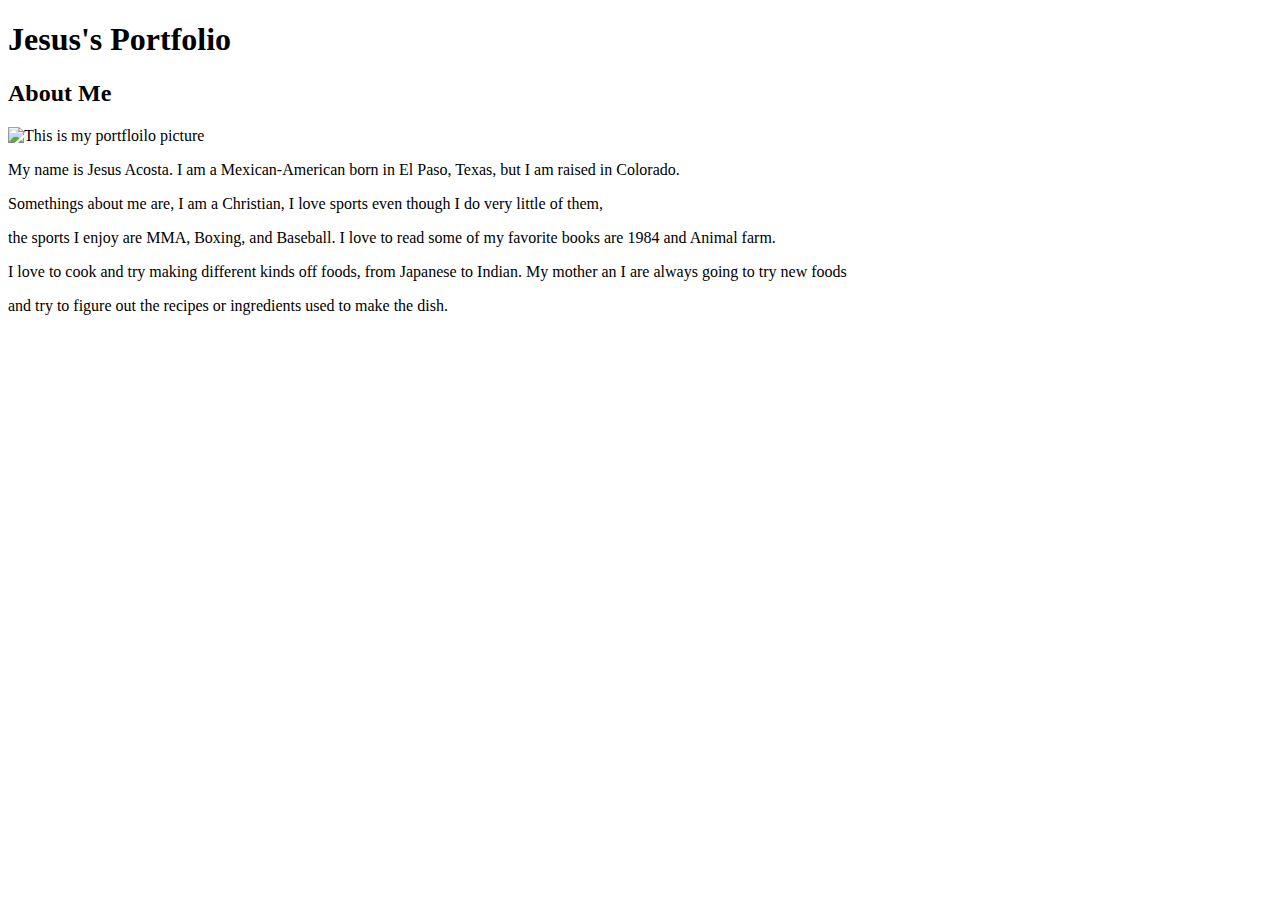
==== Index.html @ 39efe9bc "New changes" ====
<!DOCTYPE html>
<html lang="en">
<head>
    <meta charset="UTF-8">
    <meta name="viewport" content="width=device-width, initial-scale=1.0">
    <meta http-equiv="X-UA-Compatible" content="ie=edge">
    <title>Jesus Acosta</title>
</head>
<body>
    <header>
        <h1>Jesus's Portfolio</h1>
    </header>
    <div>
        <section>
        <h2>About Me</h2>
        <img src="/assets/images/Portfolio pic.jpg" alt="This is my portfloilo picture">
        <p>My name is Jesus Acosta. I am a Mexican-American born in El Paso, Texas, but I am raised in Colorado.</p>
        <p>Somethings about me are, I am a Christian, I love sports even though I do very little of them,</p>
        <p>the sports I enjoy are MMA, Boxing, and Baseball. I love to read some of my favorite books are 1984 and Animal farm.</p>
        <p>I love to cook and try making different kinds off foods, from Japanese to Indian. My mother an I are always going to try new foods</p>
        <p>and try to figure out the recipes or ingredients used to make the dish.</p>
        </section>
    </div>
</body>
</html>
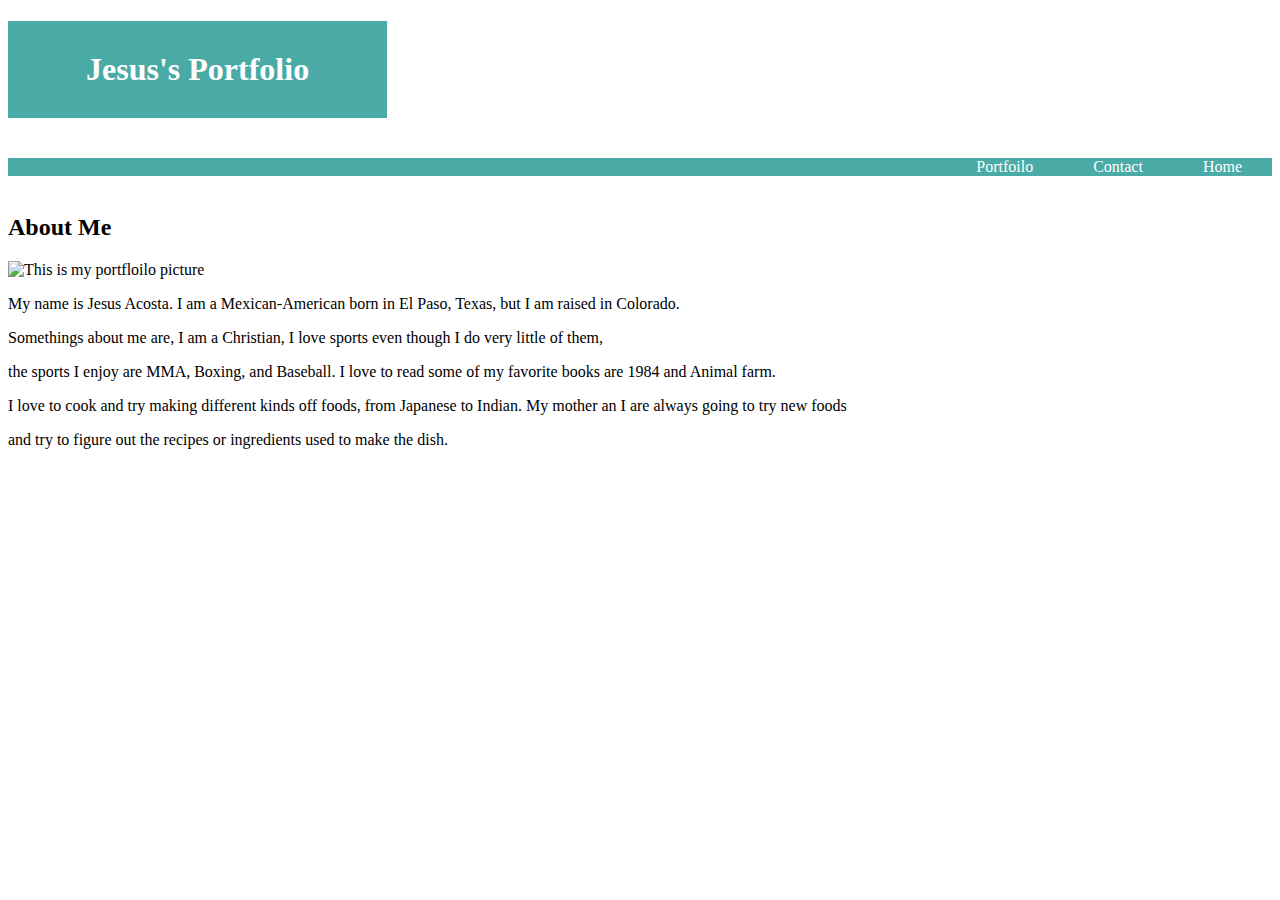
==== commit a00b6cbb: "new changes" ====
--- a/Index.html
+++ b/Index.html
@@ -2,23 +2,29 @@
 <html lang="en">
 <head>
     <meta charset="UTF-8">
-    <meta name="viewport" content="width=device-width, initial-scale=1.0">
-    <meta http-equiv="X-UA-Compatible" content="ie=edge">
     <title>Jesus Acosta</title>
+    <link rel="stylesheet" type="text/css" href="assets/CSS/style.css">
 </head>
 <body>
-    <header>
-        <h1>Jesus's Portfolio</h1>
-    </header>
+        <header>
+            <h1>Jesus's Portfolio</h1>
+        </header>
+        <br>
+        <ul>
+            <li><a href="Index.html">Home</a></li>
+            <li><a href="Contact.html">Contact</a></li>
+            <li><a href="Portfolio.html">Portfoilo</a></li>
+        </ul>
+        <br>
     <div>
-        <section>
-        <h2>About Me</h2>
-        <img src="/assets/images/Portfolio pic.jpg" alt="This is my portfloilo picture">
-        <p>My name is Jesus Acosta. I am a Mexican-American born in El Paso, Texas, but I am raised in Colorado.</p>
-        <p>Somethings about me are, I am a Christian, I love sports even though I do very little of them,</p>
-        <p>the sports I enjoy are MMA, Boxing, and Baseball. I love to read some of my favorite books are 1984 and Animal farm.</p>
-        <p>I love to cook and try making different kinds off foods, from Japanese to Indian. My mother an I are always going to try new foods</p>
-        <p>and try to figure out the recipes or ingredients used to make the dish.</p>
+         <section>
+            <h2>About Me</h2>
+            <img src="./assets/images/Portfolio pic.jpg" alt="This is my portfloilo picture">
+            <p>My name is Jesus Acosta. I am a Mexican-American born in El Paso, Texas, but I am raised in Colorado.</p>
+            <p>Somethings about me are, I am a Christian, I love sports even though I do very little of them,</p>
+            <p>the sports I enjoy are MMA, Boxing, and Baseball. I love to read some of my favorite books are 1984 and Animal farm.</p>
+            <p>I love to cook and try making different kinds off foods, from Japanese to Indian. My mother an I are always going to try new foods</p>
+            <p>and try to figure out the recipes or ingredients used to make the dish.</p>
         </section>
     </div>
 </body>
--- a/assets/CSS/style.css
+++ b/assets/CSS/style.css
@@ -0,0 +1,32 @@
+h1 {
+    padding-bottom: 30px;
+    padding-top: 30px;
+    color: #ffffff;
+    background-color: #4aaaa5;
+    font-family: 'Georgia', Times, Times New Roman, serif;
+    width: 30%;
+    text-align: center;
+}
+
+ul {
+    list-style-type: none;
+    margin: 0;
+    padding: 0;
+    overflow: hidden;
+    background-color: #4aaaa5;
+}
+
+li{
+    float: right;
+}
+li a {
+    display: inline;
+    color: #ffffff;
+    text-align: center;
+    padding: 30px 30px;
+    text-decoration: none;
+}
+
+li a:hover {
+    background-clip: #111;
+}
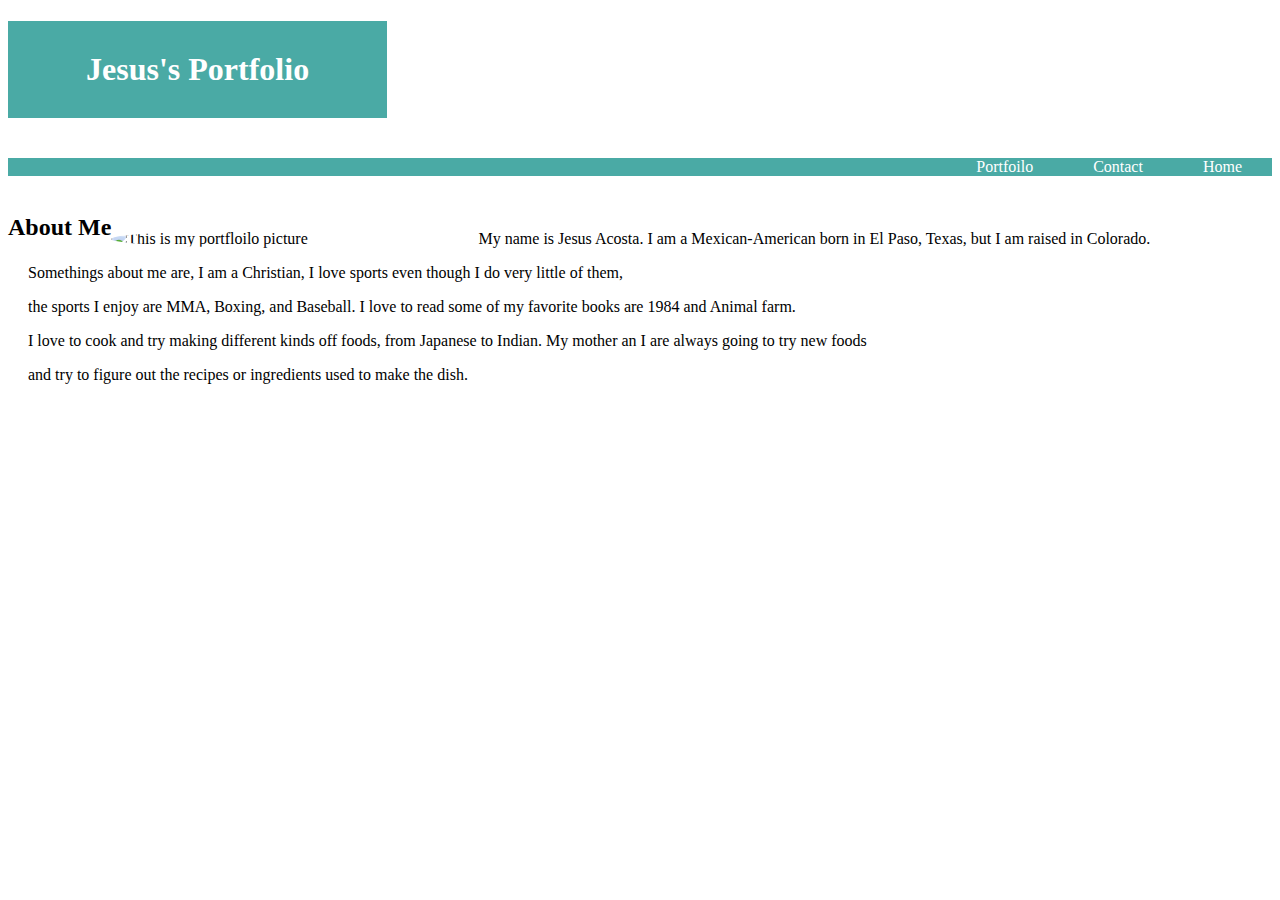
==== commit aef1ca99: "New Updates" ====
--- a/Index.html
+++ b/Index.html
@@ -16,9 +16,9 @@
             <li><a href="Portfolio.html">Portfoilo</a></li>
         </ul>
         <br>
+        <h2>About Me</h2>
     <div>
          <section>
-            <h2>About Me</h2>
             <img src="./assets/images/Portfolio pic.jpg" alt="This is my portfloilo picture">
             <p>My name is Jesus Acosta. I am a Mexican-American born in El Paso, Texas, but I am raised in Colorado.</p>
             <p>Somethings about me are, I am a Christian, I love sports even though I do very little of them,</p>
--- a/assets/CSS/style.css
+++ b/assets/CSS/style.css
@@ -30,3 +30,24 @@
 li a:hover {
     background-clip: #111;
 }
+
+div {
+    background-clip: #ffffff;
+    padding: 10px;
+    margin: 10px;
+    border: 10px;
+    background: url(work.png);
+    background-size: cover;
+    background-repeat: no-repeat;
+}
+
+img {
+    float: left;
+    border-radius: 50%;
+    width: 30%;
+    height: auto;
+}
+
+h2 {
+    float: left;
+}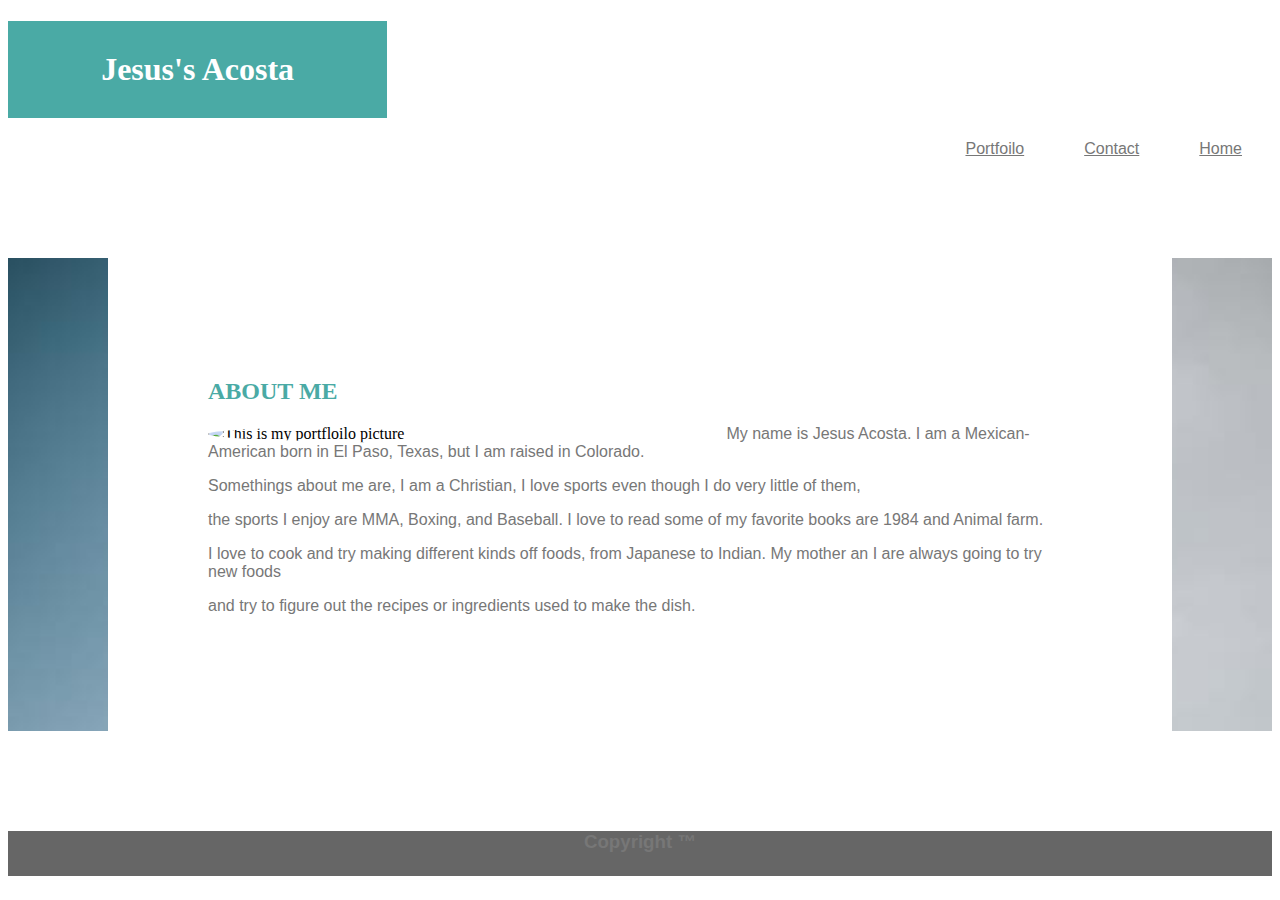
==== commit fad1779b: "Final" ====
--- a/Index.html
+++ b/Index.html
@@ -6,26 +6,32 @@
     <link rel="stylesheet" type="text/css" href="assets/CSS/style.css">
 </head>
 <body>
-        <header>
-            <h1>Jesus's Portfolio</h1>
-        </header>
-        <br>
+            <h1>Jesus's Acosta</h1>
         <ul>
             <li><a href="Index.html">Home</a></li>
             <li><a href="Contact.html">Contact</a></li>
             <li><a href="Portfolio.html">Portfoilo</a></li>
         </ul>
-        <br>
-        <h2>About Me</h2>
+
     <div>
-         <section>
-            <img src="./assets/images/Portfolio pic.jpg" alt="This is my portfloilo picture">
+        <article>
+        <section>
+            <h2>About Me</h2>
+        </section>
+                <img src="./assets/images/Portfolio pic.jpg" alt="This is my portfloilo picture">
             <p>My name is Jesus Acosta. I am a Mexican-American born in El Paso, Texas, but I am raised in Colorado.</p>
             <p>Somethings about me are, I am a Christian, I love sports even though I do very little of them,</p>
             <p>the sports I enjoy are MMA, Boxing, and Baseball. I love to read some of my favorite books are 1984 and Animal farm.</p>
             <p>I love to cook and try making different kinds off foods, from Japanese to Indian. My mother an I are always going to try new foods</p>
             <p>and try to figure out the recipes or ingredients used to make the dish.</p>
-        </section>
+        </article>
     </div>
+    
+    <footer>
+    <h3>
+        <p>Copyright &trade;</p>
+    </h3>
+    </footer>
+
 </body>
 </html>--- a/assets/CSS/style.css
+++ b/assets/CSS/style.css
@@ -1,53 +1,107 @@
+body{
+    width: 960px 960px;
+}
+
+header {
+    text-align: center;
+}   
+
 h1 {
     padding-bottom: 30px;
     padding-top: 30px;
     color: #ffffff;
     background-color: #4aaaa5;
     font-family: 'Georgia', Times, Times New Roman, serif;
+    text-align: center;
     width: 30%;
-    text-align: center;
+    margin: 10;
+    padding: 10;
 }
 
+navigation menu {
+    padding-bottom: 20px;
+}
 ul {
     list-style-type: none;
     margin: 0;
     padding: 0;
     overflow: hidden;
-    background-color: #4aaaa5;
+    position: sticky;
 }
 
 li{
     float: right;
+    font-family: 'Lucida Sans', 'Lucida Sans Regular', 'Lucida Grande', 'Lucida Sans Unicode', Geneva, Verdana, sans-serif
 }
 li a {
     display: inline;
-    color: #ffffff;
+    color: #777777;
     text-align: center;
-    padding: 30px 30px;
-    text-decoration: none;
+    padding: 30px;
 }
 
 li a:hover {
     background-clip: #111;
 }
 
+article {
+    margin: 100px 100px;
+    padding: 100px 100px;
+    background-color: #ffffff;
+    
+}
 div {
-    background-clip: #ffffff;
-    padding: 10px;
-    margin: 10px;
-    border: 10px;
-    background: url(work.png);
+    background: url(../Images/Placeholder.jpg);
     background-size: cover;
-    background-repeat: no-repeat;
+    background-attachment: scroll;
+
 }
 
 img {
     float: left;
     border-radius: 50%;
-    width: 30%;
+    width: 60%;
     height: auto;
 }
 
 h2 {
-    float: left;
+    float: far left;
+    text-transform: uppercase;
+    color: #4aaaa5
+}
+
+p {
+    font-family: Arial, Helvetica, sans-serif;
+    font-size: 1em;
+    color: #777777;
+}
+
+footer {
+    text-align: center;
+}
+
+h3 {
+    width: 100%;
+    font-family: Arial, Helvetica, sans-serif;
+    text-align: center;
+    background-color: #666666;
+    padding-top: 5x;
+    padding-bottom: 5px;     
+}
+
+label {
+    color: #777777;
+    font-family: Arial, Helvetica, sans-serif;
+    padding: 30px 30px;
+    margin: 30px 30px;
+}
+
+button {
+    background-color: #4aaaa5;
+    border-radius: 5px;
+    color: white;
+    padding: 15px 32px;
+    text-align: center;
+    display: inline-block;
+    font-size: 16px;
 }